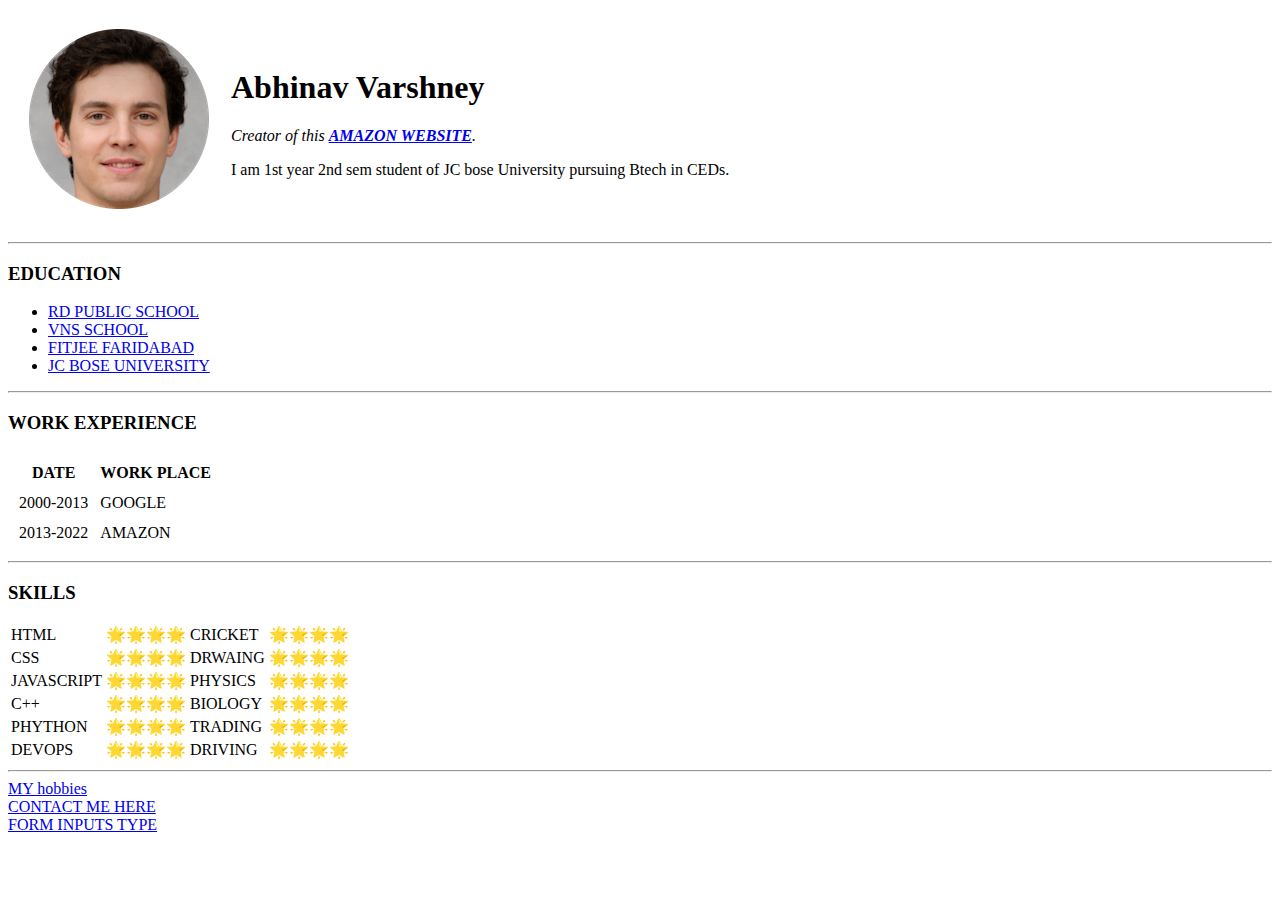
==== index.html @ 7b93903c "add initial cv files" ====
<!DOCTYPE html>
<html lang="en" dir="ltr">

<head>
  <meta charset="utf-8">
  <title>☎Abhinav's Personal Website</title>
</head>

<body>
  <!-- IMAGE AND BIO -->
  <table cellspacing="20">
    <tr>
      <td><img src="fake-human-circle-img.png" alt="fake man"></td>
      <td>
        <h1>Abhinav Varshney</h1>
        <p><em>Creator of this <strong><a href="https://www.amazon.in/">AMAZON WEBSITE</a></strong>.</em></p>
        <p>I am 1st year 2nd sem student of JC bose University pursuing Btech in CEDs.</p>

    </tr>
  </table>
  <hr>
  <h3><strong>EDUCATION</strong></h3>
  </td>

  <ul>
    <li><a href="https://rdpublicschools.com/">RD PUBLIC SCHOOL</a></li>

    <li><a href="http://www.vidyaniketanfbd.in/">VNS SCHOOL</a></li>
    <li><a href="http://www.fiitjeefaridabad.in/">FITJEE FARIDABAD</a></li>
    <li><a href="https://jcboseust.ac.in/">JC BOSE UNIVERSITY</a></li>
  </ul>
  <hr>
  <h3>WORK EXPERIENCE</h3>
  <table cellspacing="10">
    <thead>
      <tr>
        <th>DATE</th>
        <th>WORK PLACE</th>
      </tr>
    </thead>
    <tbody>
      <tr>
        <td>2000-2013</td>
        <td>GOOGLE</td>
      </tr>
      <tr>
        <td>2013-2022</td>
        <td>AMAZON</td>
      </tr>
    </tbody>
  </table>
  <hr>

<h3>SKILLS</h3>
<table>
  <tr>
    <td>HTML</td>
    <td>🌟🌟🌟🌟</td>
    <td>CRICKET</td>
    <td>🌟🌟🌟🌟</td>
  </tr>
  <tr>
    <td>CSS</td>
    <td>🌟🌟🌟🌟</td>
    <td>DRWAING</td>
    <td>🌟🌟🌟🌟</td>
  </tr>
  <tr>
    <td>JAVASCRIPT</td>
    <td>🌟🌟🌟🌟</td>
    <td>PHYSICS</td>
    <td>🌟🌟🌟🌟</td>
  </tr>
  <tr>
    <td>C++</td>
    <td>🌟🌟🌟🌟</td>
    <td>BIOLOGY</td>
    <td>🌟🌟🌟🌟</td>
  </tr>
  <tr>
    <td>PHYTHON </td>
    <td>🌟🌟🌟🌟</td>
    <td>TRADING</td>
    <td>🌟🌟🌟🌟</td>
  </tr>
  <tr>
    <td>DEVOPS</td>
    <td>🌟🌟🌟🌟</td>
    <td>DRIVING</td>
    <td>🌟🌟🌟🌟</td>
  </tr>

</table>
<hr>
  <a href="C:\Users\varsh\IMPFOLD\Desktop\web development\HTML PERSONAL SITE\hobbies.html">MY hobbies</a>
  <br>
  <a href="C:\Users\varsh\IMPFOLD\Desktop\web development\HTML PERSONAL SITE\contact-me.html">CONTACT ME HERE</a>
<br>
  <a href="C:\Users\varsh\IMPFOLD\Desktop\web development\HTML PERSONAL SITE\inputs.html">FORM INPUTS TYPE</a>
</body>

</html>
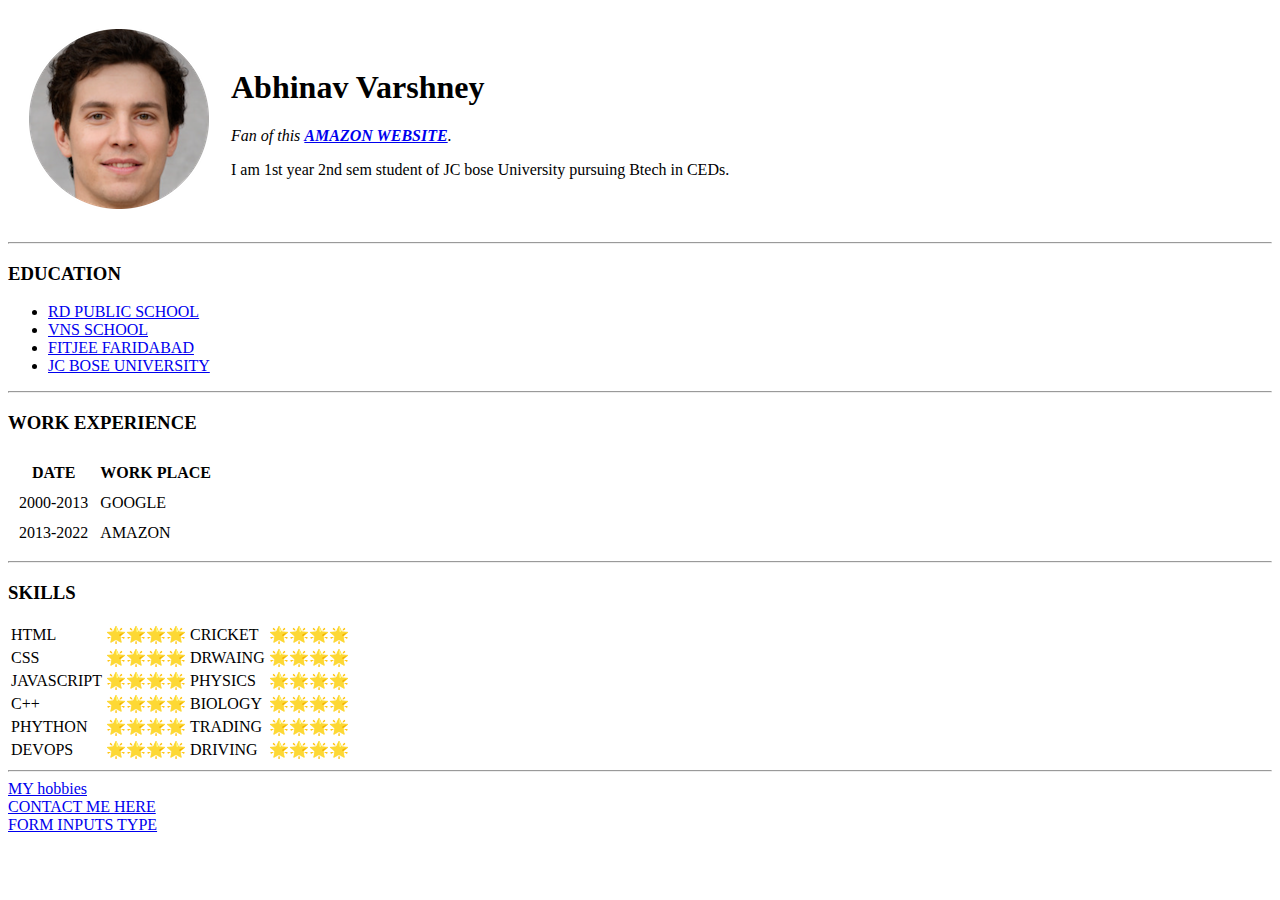
==== commit f0b50152: "Update index.html" ====
--- a/index.html
+++ b/index.html
@@ -13,7 +13,7 @@
       <td><img src="fake-human-circle-img.png" alt="fake man"></td>
       <td>
         <h1>Abhinav Varshney</h1>
-        <p><em>Creator of this <strong><a href="https://www.amazon.in/">AMAZON WEBSITE</a></strong>.</em></p>
+        <p><em>Fan  of this <strong><a href="https://www.amazon.in/">AMAZON WEBSITE</a></strong>.</em></p>
         <p>I am 1st year 2nd sem student of JC bose University pursuing Btech in CEDs.</p>
 
     </tr>
@@ -92,11 +92,11 @@
 
 </table>
 <hr>
-  <a href="C:\Users\varsh\IMPFOLD\Desktop\web development\HTML PERSONAL SITE\hobbies.html">MY hobbies</a>
+  <a href="hobbies.html">MY hobbies</a>
   <br>
-  <a href="C:\Users\varsh\IMPFOLD\Desktop\web development\HTML PERSONAL SITE\contact-me.html">CONTACT ME HERE</a>
+  <a href="contact-me.html">CONTACT ME HERE</a>
 <br>
-  <a href="C:\Users\varsh\IMPFOLD\Desktop\web development\HTML PERSONAL SITE\inputs.html">FORM INPUTS TYPE</a>
+  <a href="inputs.html">FORM INPUTS TYPE</a>
 </body>
 
 </html>
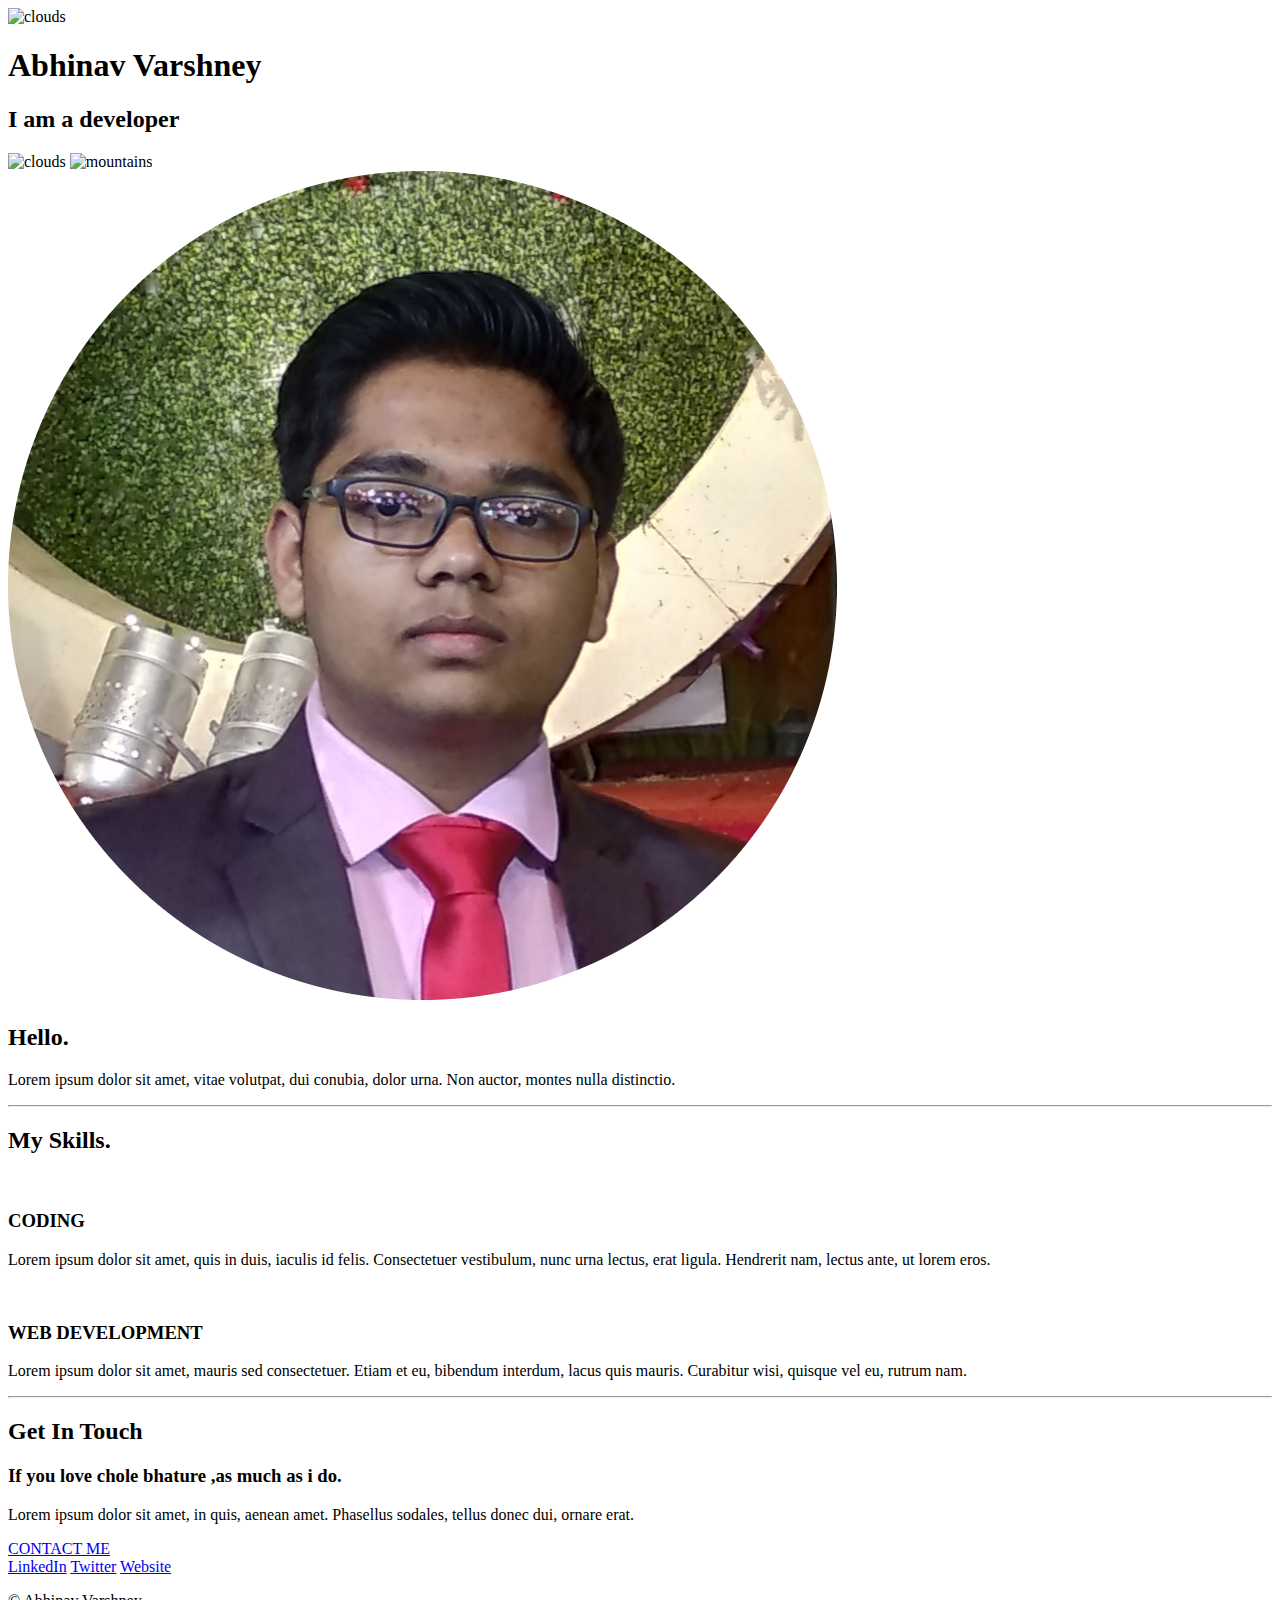
==== commit ca6b2430: "Update index.html" ====
--- a/index.html
+++ b/index.html
@@ -3,100 +3,62 @@
 
 <head>
   <meta charset="utf-8">
-  <title>☎Abhinav's Personal Website</title>
+  <title>ABHINAV VARSHNEY</title>
+  <link rel="stylesheet" href="styles.css">
+  <link rel="icon" href="favicon.ico">
+  <link rel="preconnect" href="https://fonts.googleapis.com">
+  <link rel="preconnect" href="https://fonts.gstatic.com" crossorigin>
+  <link href="https://fonts.googleapis.com/css2?family=Merriweather&family=Montserrat:wght@200&family=Sacramento&display=swap" rel="stylesheet">
+
 </head>
 
 <body>
-  <!-- IMAGE AND BIO -->
-  <table cellspacing="20">
-    <tr>
-      <td><img src="fake-human-circle-img.png" alt="fake man"></td>
-      <td>
-        <h1>Abhinav Varshney</h1>
-        <p><em>Fan  of this <strong><a href="https://www.amazon.in/">AMAZON WEBSITE</a></strong>.</em></p>
-        <p>I am 1st year 2nd sem student of JC bose University pursuing Btech in CEDs.</p>
+  <div class="first-container">
+    <img id="nikal2" src="cloud.png" alt="clouds">
+    <h1>Abhinav Varshney</h1>
+    <h2 class="bio">I am a developer</h2>
+    <img id="nikal" src="cloud.png" alt="clouds">
+    <img src="mountain.png" alt="mountains">
 
-    </tr>
-  </table>
-  <hr>
-  <h3><strong>EDUCATION</strong></h3>
-  </td>
+  </div>
+  <div class="middle-container">
+    <div class="profile">
+      <img class="resize" src="1663856879070-modified.png" alt="">
+      <h2>Hello.</h2>
+      <p class="bio1">Lorem ipsum dolor sit amet, vitae volutpat, dui conubia, dolor urna. Non auctor, montes nulla distinctio.</p>
+    </div>
+    <hr>
+    <div class="skills">
+      <h2>My Skills.</h2>
+      <div class="skill-row ">
+        <img class="skill-pic a1" src="https://media.istockphoto.com/photos/applicants-recruitment-process-picture-id636171234?s=612x612" alt="">
+        <h3 class="red-margin">CODING</h3>
+        <p>Lorem ipsum dolor sit amet, quis in duis, iaculis id felis. Consectetuer vestibulum, nunc urna lectus, erat ligula. Hendrerit nam, lectus ante, ut lorem eros.</p>
+      </div>
+      <div class="skill-row ">
+        <img class="skill-pic a2" src="https://media.istockphoto.com/photos/hand-put-tangram-puzzle-blocks-with-people-icons-human-resources-and-picture-id1313415979?s=612x612" alt="">
+        <h3 class="red-margin">WEB DEVELOPMENT</h3>
+        <p class="img-2">Lorem ipsum dolor sit amet, mauris sed consectetuer. Etiam et eu, bibendum interdum, lacus quis mauris. Curabitur wisi, quisque vel eu, rutrum nam.</p>
+      </div>
+    </div>
+    <hr>
+    <div class="contact-me">
+      <h2>Get In Touch</h2>
+      <h3>If you love chole bhature ,as much as i do.</h3>
+      <p>Lorem ipsum dolor sit amet, in quis, aenean amet. Phasellus sodales, tellus donec dui, ornare erat.</p>
+      <a class="btn" href="mailto:abhinavvarshney734@gmail.com">CONTACT ME</a>
+    </div>
+  </div>
 
-  <ul>
-    <li><a href="https://rdpublicschools.com/">RD PUBLIC SCHOOL</a></li>
 
-    <li><a href="http://www.vidyaniketanfbd.in/">VNS SCHOOL</a></li>
-    <li><a href="http://www.fiitjeefaridabad.in/">FITJEE FARIDABAD</a></li>
-    <li><a href="https://jcboseust.ac.in/">JC BOSE UNIVERSITY</a></li>
-  </ul>
-  <hr>
-  <h3>WORK EXPERIENCE</h3>
-  <table cellspacing="10">
-    <thead>
-      <tr>
-        <th>DATE</th>
-        <th>WORK PLACE</th>
-      </tr>
-    </thead>
-    <tbody>
-      <tr>
-        <td>2000-2013</td>
-        <td>GOOGLE</td>
-      </tr>
-      <tr>
-        <td>2013-2022</td>
-        <td>AMAZON</td>
-      </tr>
-    </tbody>
-  </table>
-  <hr>
+  <div class="bottom-container">
+    <a class="footer-link" href="https://www.linkedin.com/">LinkedIn</a>
+    <a class="footer-link" href="https://twitter.com/actder?t=Y7p0eaJIP6dauj_XEfrWFg&s=09">Twitter</a>
+    <a class="footer-link" href="https://abhivarsh7.github.io/">Website</a>
+    <p class="end">© Abhinav Varshney.</p>
+  </div>
 
-<h3>SKILLS</h3>
-<table>
-  <tr>
-    <td>HTML</td>
-    <td>🌟🌟🌟🌟</td>
-    <td>CRICKET</td>
-    <td>🌟🌟🌟🌟</td>
-  </tr>
-  <tr>
-    <td>CSS</td>
-    <td>🌟🌟🌟🌟</td>
-    <td>DRWAING</td>
-    <td>🌟🌟🌟🌟</td>
-  </tr>
-  <tr>
-    <td>JAVASCRIPT</td>
-    <td>🌟🌟🌟🌟</td>
-    <td>PHYSICS</td>
-    <td>🌟🌟🌟🌟</td>
-  </tr>
-  <tr>
-    <td>C++</td>
-    <td>🌟🌟🌟🌟</td>
-    <td>BIOLOGY</td>
-    <td>🌟🌟🌟🌟</td>
-  </tr>
-  <tr>
-    <td>PHYTHON </td>
-    <td>🌟🌟🌟🌟</td>
-    <td>TRADING</td>
-    <td>🌟🌟🌟🌟</td>
-  </tr>
-  <tr>
-    <td>DEVOPS</td>
-    <td>🌟🌟🌟🌟</td>
-    <td>DRIVING</td>
-    <td>🌟🌟🌟🌟</td>
-  </tr>
 
-</table>
-<hr>
-  <a href="hobbies.html">MY hobbies</a>
-  <br>
-  <a href="contact-me.html">CONTACT ME HERE</a>
-<br>
-  <a href="inputs.html">FORM INPUTS TYPE</a>
 </body>
 
 </html>
